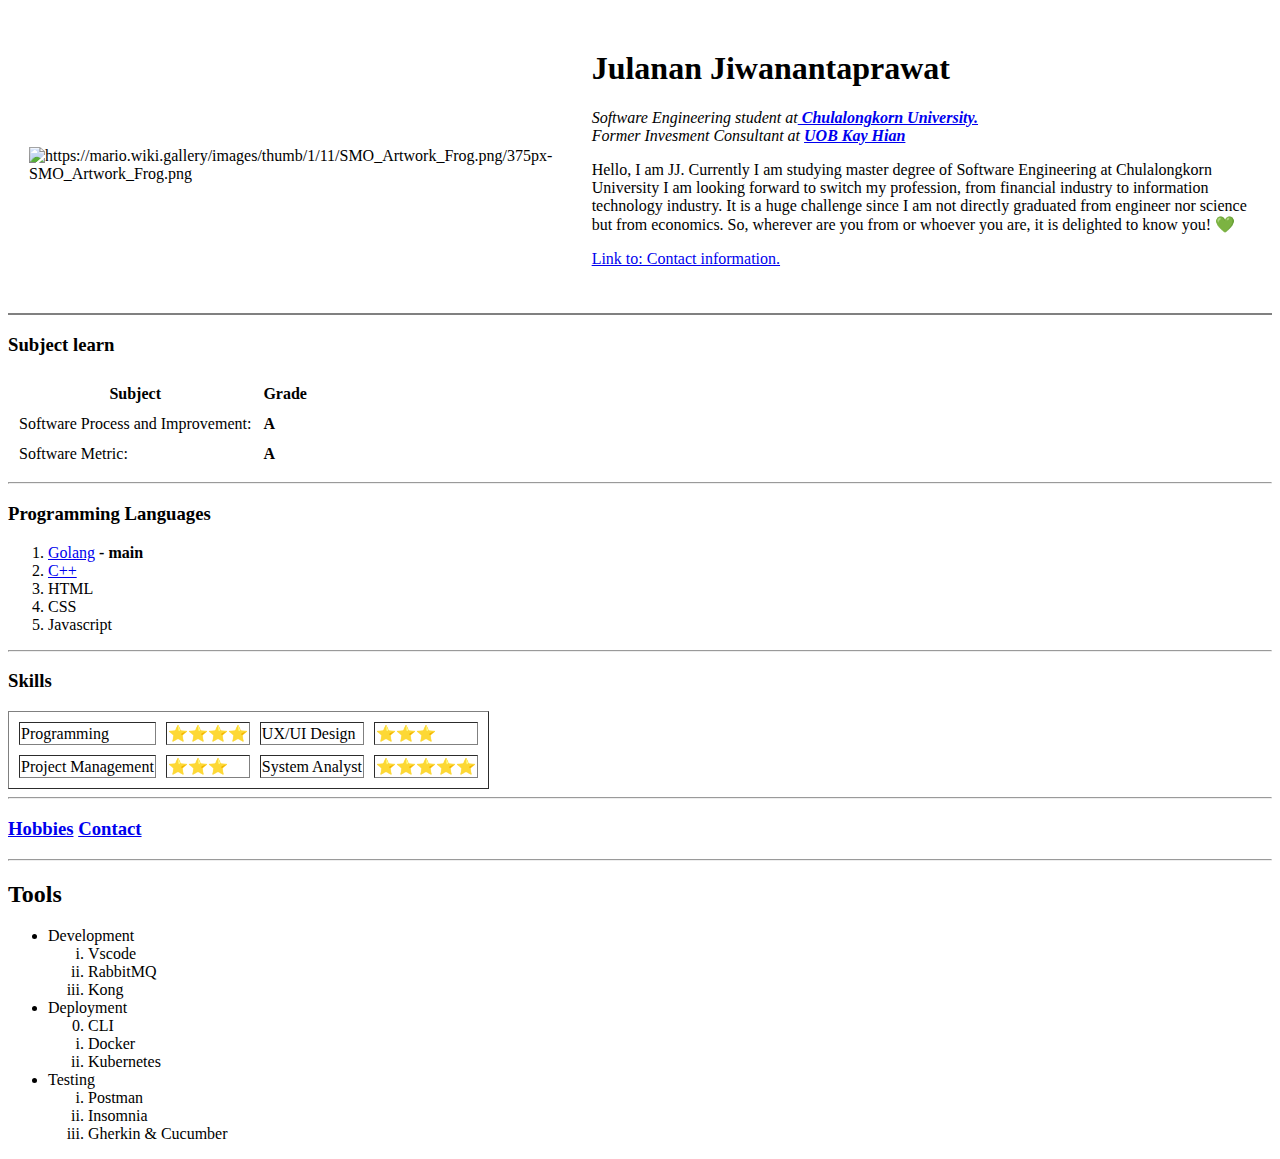
==== index.html @ fe9d4599 "Add files via upload" ====
<!-- #start with boilerplace "!" and hit Enter -->

<!DOCTYPE html>
<html lang="en">
  <!--display to user-->
  <head>
    <!--not display to user-->
    <meta charset="UTF-8" />
    <meta http-equiv="X-UA-Compatible" content="IE=edge" />
    <!--obsolete-->
    <meta name="viewport" content="width=device-width, initial-scale=1.0" />
    <title>Julanan's personal site</title>
  </head>
  <body>
    <!-- Zone1 -->
    <table cellspacing="20">
      <tr>
        <td>
          <img src="" alt="" />
          <img
            src="images/kop-modified.PNG"
            alt="https://mario.wiki.gallery/images/thumb/1/11/SMO_Artwork_Frog.png/375px-SMO_Artwork_Frog.png"
          />
        </td>
        <td>
          <h1>Julanan Jiwanantaprawat</h1>
          <p>
            <em
              >Software Engineering student at<strong
                ><a
                  href="https://www.cp.eng.chula.ac.th/current/graduate/graduate/master-softwareengineering"
                >
                  Chulalongkorn University.</a
                ></strong
              ></em
            ><br />
            <em
              >Former Invesment Consultant at
              <strong
                ><a href="https://www.utrade.co.th/">UOB Kay Hian</a></strong
              ></em
            >
          </p>
          <p>
            Hello, I am JJ. Currently I am studying master degree of Software
            Engineering at Chulalongkorn University I am looking forward to
            switch my profession, from financial industry to information
            technology industry. It is a huge challenge since I am not directly
            graduated from engineer nor science but from economics. So, wherever
            are you from or whoever you are, it is delighted to know you! 💚
          </p>
          <p>
            <a href="contact-me.html">Link to: Contact information.</a> 
          </p>
        </td>
      </tr>
    </table>
    <center></center>
    <!-- ????????????????? -->

    <hr size="2" noshade />
    <!-- /Zone1 -->
    <!-- Zone2 -->
    <!-- table1 -->
    <h3>Subject learn</h3>
    <table cellspacing="10">
      <thead>
        <th><strong>Subject</strong></th>
        <th><strong>Grade</strong></th>
      </thead>
      <tr>
        <td>Software Process and Improvement:</td>
        <td><strong>A</strong></td>
      </tr>
      <tr>
        <td>Software Metric:</td>
        <td><strong>A</strong></td>
      </tr>
    </table>
    <hr />
    <!-- /table1 -->
    <!-- list1 -->
    <h3>Programming Languages</h3>
    <ol>
      <li><a href="https://go.dev/">Golang</a> <strong>- main</strong></li>
      <li><a href="#">C++</a></li>
      <li>HTML</li>
      <li>CSS</li>
      <li>Javascript</li>
    </ol>
    <hr />
    <!-- /list1 -->
    <!-- /Zone2 -->
    <!-- Zone3 -->
    <h3>Skills</h3>
    <table border="1" cellspacing="10">
      <tr>
        <td>Programming</td>
        <td>⭐⭐⭐⭐</td>
        <td>UX/UI Design</td>
        <td>⭐⭐⭐</td>
      </tr>
      <tr>
        <td>Project Management</td>
        <td>⭐⭐⭐</td>
        <td>System Analyst</td>
        <td>⭐⭐⭐⭐⭐</td>
      </tr>
    </table>
    <hr />
    <!-- /Zone3 -->
    <!-- Zone4 -->
    <h3>
      <a href="hobbies.html">Hobbies</a> <a href="contact-me.html">Contact</a>
    </h3>
    <hr />
    <!-- /Zone4 -->
    <!-- Zone5 -->
    <h2>Tools</h2>
    <ul>
      <li>Development</li>
      <ol type="i" start="1">
        <li>Vscode</li>
        <li>RabbitMQ</li>
        <li>Kong</li>
      </ol>
      <li>Deployment</li>
      <ol type="i" start="0">
        <li>CLI</li>
        <li>Docker</li>
        <li>Kubernetes</li>
      </ol>
      <li>Testing</li>
      <ol type="i" start="1">
        <li>Postman</li>
        <li>Insomnia</li>
        <li>Gherkin & Cucumber</li>
      </ol>
    </ul>
    <!-- /Zone5 -->
  </body>
</html>

<!--file:///C:/_code/webBootcamp/HTML%20-%20PERSONAL%20SITE/index.html-->
<!--https://developer.mozilla.org/en-US/docs/Web/HTML/Element/ol-->
<!-- # -->
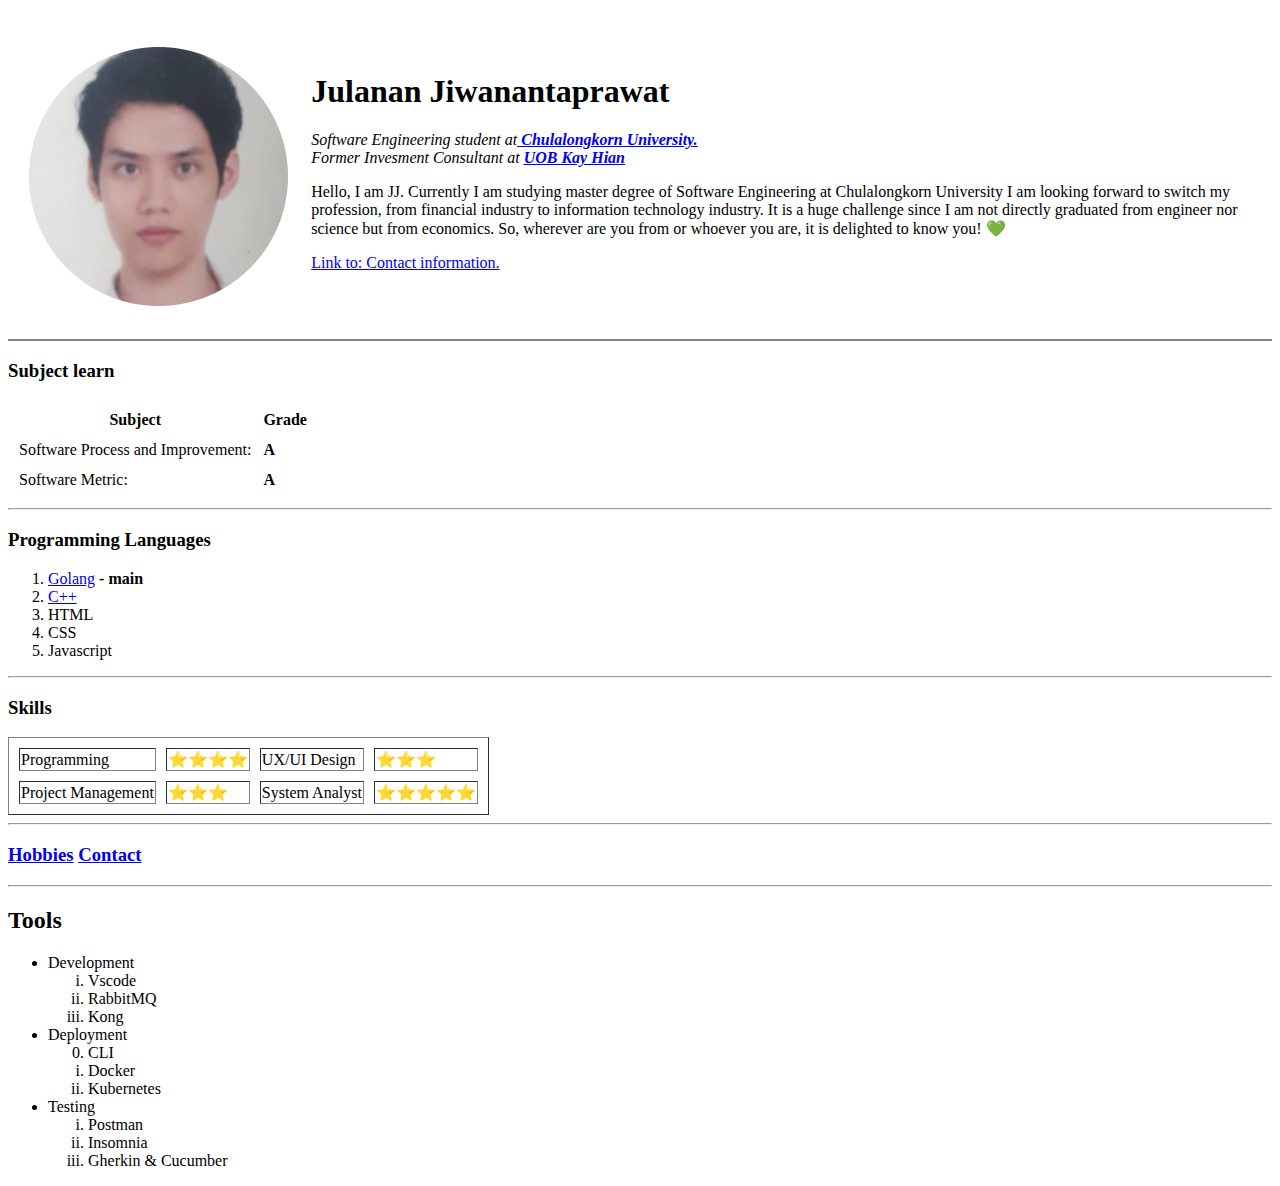
==== commit 992b7b19: "Add files via upload" ====
--- a/index.html
+++ b/index.html
@@ -18,7 +18,7 @@
         <td>
           <img src="" alt="" />
           <img
-            src="images/kop-modified.PNG"
+            src="images/kop-modified.png"
             alt="https://mario.wiki.gallery/images/thumb/1/11/SMO_Artwork_Frog.png/375px-SMO_Artwork_Frog.png"
           />
         </td>
